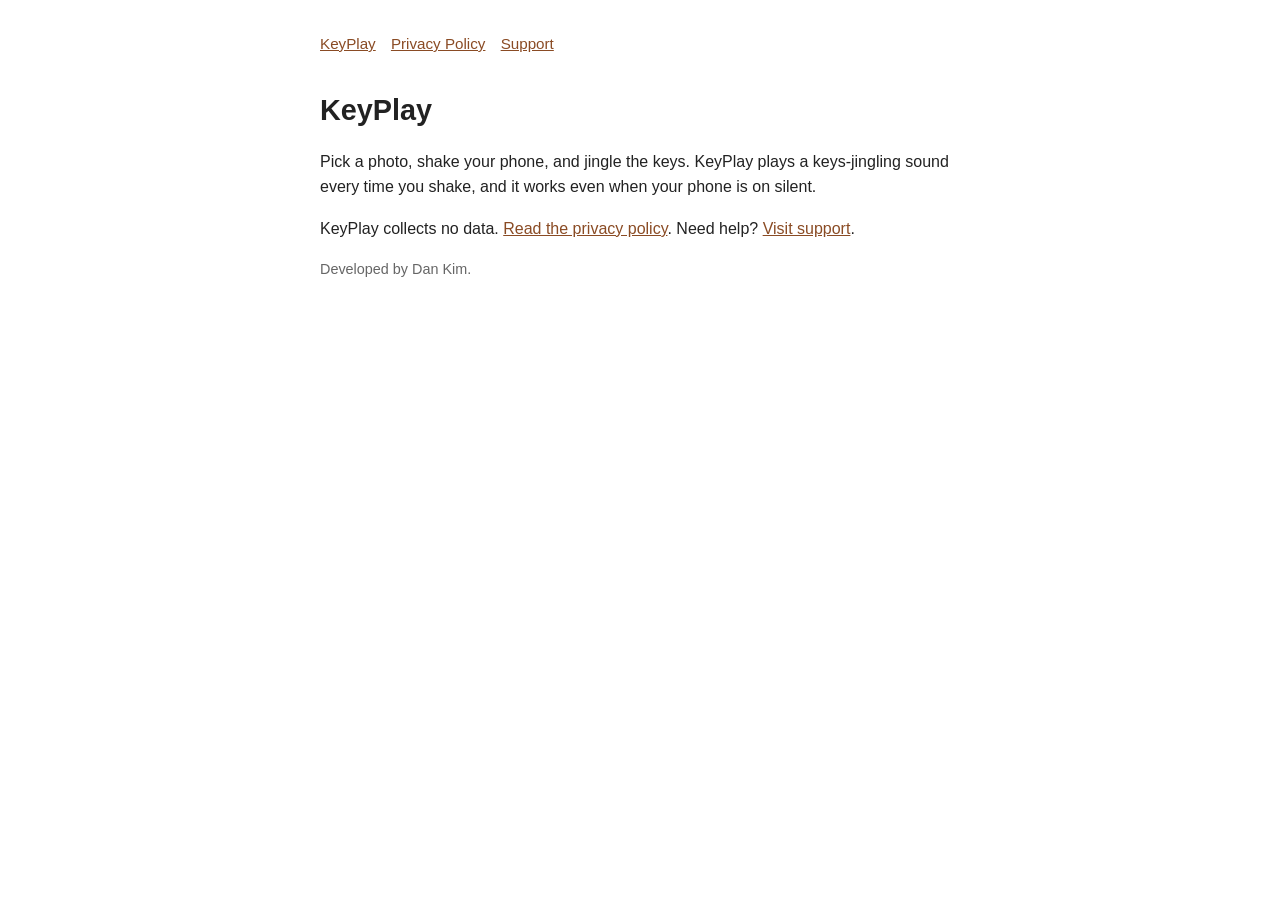
==== index.html @ 550f56f7 "Add KeyPlay privacy policy and support pages" ====
<!doctype html>
<html lang="en"><head><meta charset="utf-8"><meta name="viewport" content="width=device-width,initial-scale=1">
<title>KeyPlay</title><link rel="stylesheet" href="style.css"></head><body>
<nav><a href="index.html">KeyPlay</a><a href="privacy.html">Privacy Policy</a><a href="support.html">Support</a></nav>
<h1>KeyPlay</h1>
<p>Pick a photo, shake your phone, and jingle the keys. KeyPlay plays a keys-jingling sound every time you shake, and it works even when your phone is on silent.</p>
<p>KeyPlay collects no data. <a href="privacy.html">Read the privacy policy</a>. Need help? <a href="support.html">Visit support</a>.</p>
<p class="muted">Developed by Dan Kim.</p>
</body></html>
---- style.css ----
body{font-family:-apple-system,BlinkMacSystemFont,"Segoe UI",Roboto,sans-serif;max-width:640px;margin:0 auto;padding:32px 20px;line-height:1.6;color:#222;background:#fff}
h1{font-size:1.8rem;margin-bottom:.2em}h2{font-size:1.15rem;margin-top:1.8em}
a{color:#8a4b24}nav{margin-bottom:2em;font-size:.95rem}nav a{margin-right:1em}
.muted{color:#666;font-size:.9rem}
@media(prefers-color-scheme:dark){body{background:#161616;color:#e6e6e6}a{color:#e0a070}.muted{color:#999}}
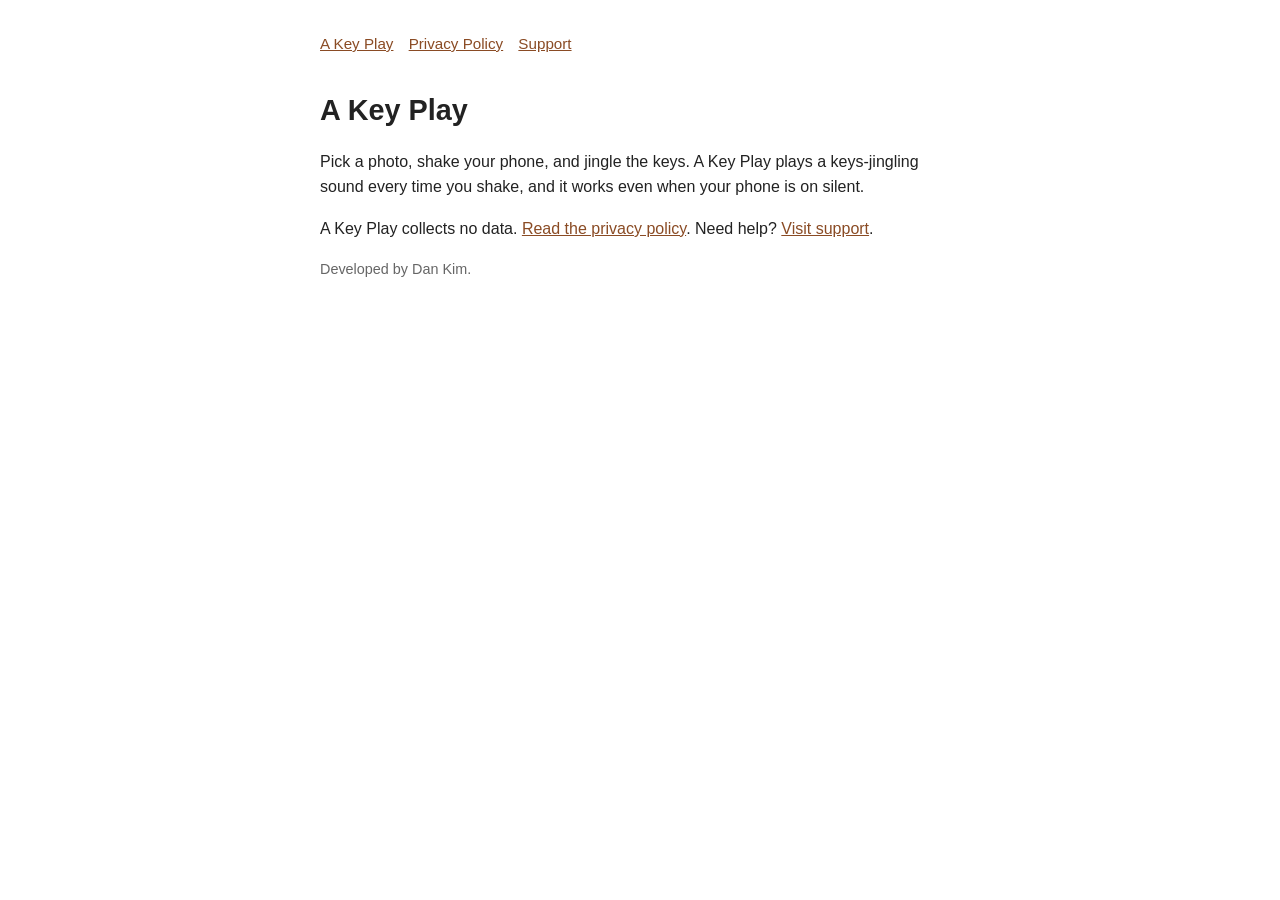
==== commit c582eddb: "Use the app name A Key Play" ====
--- a/index.html
+++ b/index.html
@@ -1,9 +1,9 @@
 <!doctype html>
 <html lang="en"><head><meta charset="utf-8"><meta name="viewport" content="width=device-width,initial-scale=1">
-<title>KeyPlay</title><link rel="stylesheet" href="style.css"></head><body>
-<nav><a href="index.html">KeyPlay</a><a href="privacy.html">Privacy Policy</a><a href="support.html">Support</a></nav>
-<h1>KeyPlay</h1>
-<p>Pick a photo, shake your phone, and jingle the keys. KeyPlay plays a keys-jingling sound every time you shake, and it works even when your phone is on silent.</p>
-<p>KeyPlay collects no data. <a href="privacy.html">Read the privacy policy</a>. Need help? <a href="support.html">Visit support</a>.</p>
+<title>A Key Play</title><link rel="stylesheet" href="style.css"></head><body>
+<nav><a href="index.html">A Key Play</a><a href="privacy.html">Privacy Policy</a><a href="support.html">Support</a></nav>
+<h1>A Key Play</h1>
+<p>Pick a photo, shake your phone, and jingle the keys. A Key Play plays a keys-jingling sound every time you shake, and it works even when your phone is on silent.</p>
+<p>A Key Play collects no data. <a href="privacy.html">Read the privacy policy</a>. Need help? <a href="support.html">Visit support</a>.</p>
 <p class="muted">Developed by Dan Kim.</p>
 </body></html>
